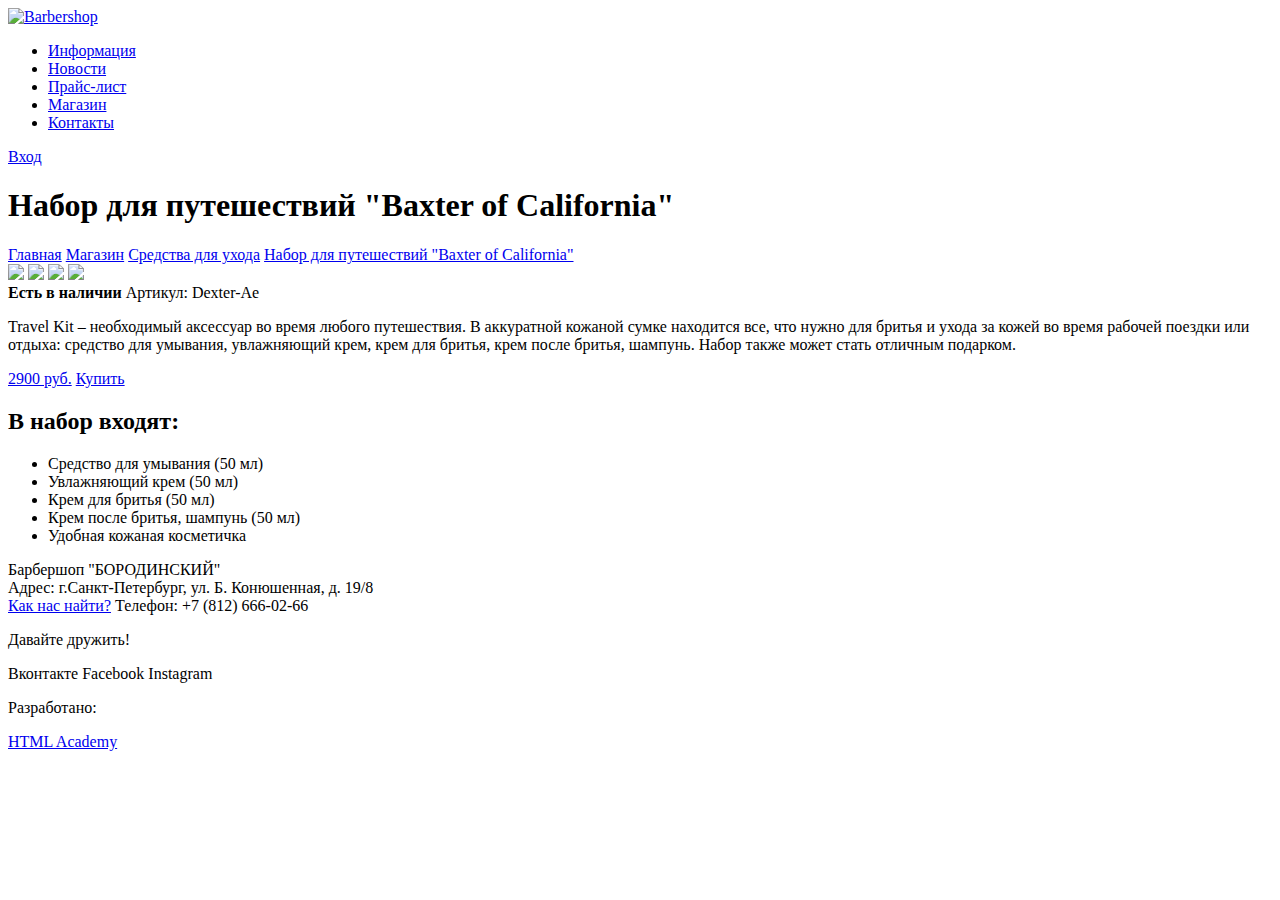
==== index-container.html @ f0977b00 "Разметка страниц" ====
<!DOCTYPE html>
<html lang="ru">
  <head>
    <meta charset="utf-8">
    <title>Барбершоп «Бородинский»</title>
  </head>
  <body>
      <header class="main-header">
          <div class="container">
              <div class="logo">
                  <a href="#">
                  <img src="#" alt="Barbershop">
                  </a>
              </div>
              <nav class="main-navigation">
                  <ul>
                      <li>
                          <a href="#">Информация</a>
                      </li>
                      <li>
                          <a href="#">Новости</a>
                      </li>
                      <li>
                          <a href="#">Прайс-лист</a>
                      </li>
                      <li>
                          <a href="#">Магазин</a>
                      </li>
                      <li>
                          <a href="#">Контакты</a>
                      </li>
                  </ul>
              </nav>
          </div>
          <div class="enter">
              <a class="btn" href="#">Вход</a>
          </div>
      </header>
      <main class="container">
          <div class="title-page">
          <h1>Набор для путешествий "Baxter of California"</h1>
              <a class="title" href="#">Главная</a>
              <a class="title" href="#">Магазин</a>
              <a class="title" href="#">Средства для ухода</a>
              <a class="title" href="#">Набор для путешествий "Baxter of California"</a>
          </div>
          <div class="pictures">
              <img src="#">
              <img src="#">
              <img src="#">
              <img src="#">
          </div>
          <div class="description-product">
              <span><b>Есть в наличии</b></span>
              <span>Артикул: Dexter-Ae</span>
              <p>Travel Kit – необходимый аксессуар во время любого путешествия. В аккуратной кожаной сумке находится все, что нужно для бритья и ухода за кожей во время рабочей поездки или отдыха: средство для умывания, увлажняющий крем, крем для бритья, крем после бритья, шампунь. Набор также может стать отличным подарком.</p>
              <a class="btn" href="#">2900 руб.</a>
              <a class="btn" href="#">Купить</a>
          </div>
          <div class="elements-product">
              <h2>В набор входят:</h2>
              <ul>
                  <li>Средство для умывания (50 мл)</li>
                  <li>Увлажняющий крем (50 мл)</li>
                  <li>Крем для бритья (50 мл)</li>
                  <li>Крем после бритья, шампунь (50 мл)</li>
                  <li>Удобная кожаная косметичка</li>
              </ul>
          </div>
      </main>
      <footer class="main-footer">
          <div class="container">
              <div class="footer-adress">
                  <p>Барбершоп "БОРОДИНСКИЙ" <br>
                  Адрес: г.Санкт-Петербург, ул. Б. Конюшенная, д. 19/8<br>
                      <a href="#">Как нас найти?</a>
                  Телефон: +7 (812) 666-02-66</p>
              </div>
              <div class="footer-social">
                  <p>Давайте дружить!</p>
                  <a class="social-btn-vk">Вконтакте</a>
                  <a class="social-btn-fc">Facebook</a>
                  <a class="social-btn-inst">Instagram</a> 
              </div>
              <div class="footer-copyright">
                  <p>Разработано:</p>
                  <a class="btn" href="https://htmlacademy.ru">HTML Academy</a>    
              </div>
          </div>
      </footer>
    </body>
</html>
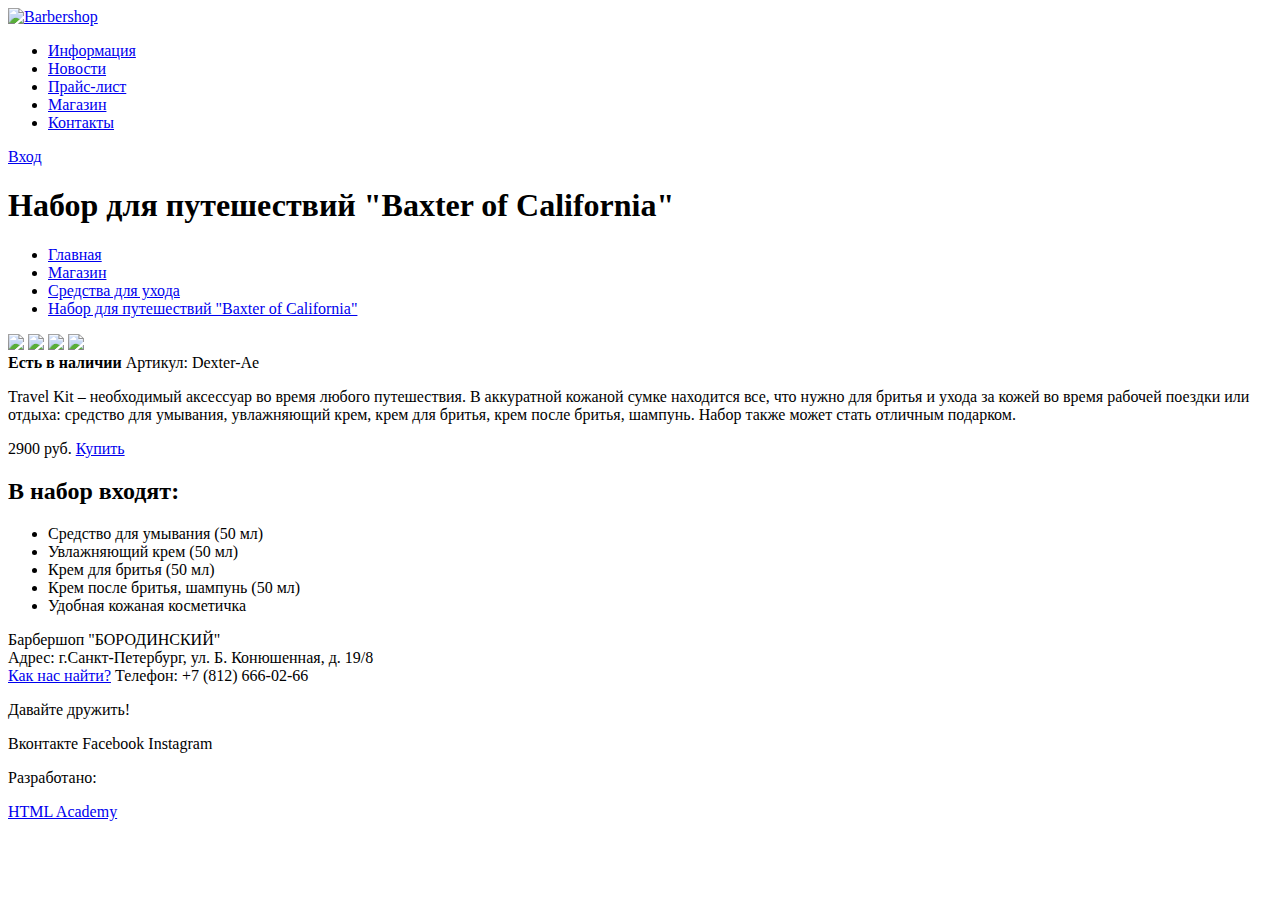
==== commit 27c89155: "Итоговая разметка страницы" ====
--- a/index-container.html
+++ b/index-container.html
@@ -5,8 +5,9 @@
     <title>Барбершоп «Бородинский»</title>
   </head>
   <body>
+      <div class="container">
       <header class="main-header">
-          <div class="container">
+          
               <div class="logo">
                   <a href="#">
                   <img src="#" alt="Barbershop">
@@ -31,18 +32,20 @@
                       </li>
                   </ul>
               </nav>
-          </div>
+          
           <div class="enter">
               <a class="btn" href="#">Вход</a>
           </div>
       </header>
-      <main class="container">
+      <main>
           <div class="title-page">
           <h1>Набор для путешествий "Baxter of California"</h1>
-              <a class="title" href="#">Главная</a>
-              <a class="title" href="#">Магазин</a>
-              <a class="title" href="#">Средства для ухода</a>
-              <a class="title" href="#">Набор для путешествий "Baxter of California"</a>
+              <ul class="breadcrumbs">
+                  <li><a class="title" href="#">Главная</a></li>
+                  <li><a class="title" href="#">Магазин</a></li>
+                  <li><a class="title" href="#">Средства для ухода</a></li>
+                  <li><a class="title" href="#">Набор для путешествий "Baxter of California"</a></li>
+              </ul>
           </div>
           <div class="pictures">
               <img src="#">
@@ -54,7 +57,7 @@
               <span><b>Есть в наличии</b></span>
               <span>Артикул: Dexter-Ae</span>
               <p>Travel Kit – необходимый аксессуар во время любого путешествия. В аккуратной кожаной сумке находится все, что нужно для бритья и ухода за кожей во время рабочей поездки или отдыха: средство для умывания, увлажняющий крем, крем для бритья, крем после бритья, шампунь. Набор также может стать отличным подарком.</p>
-              <a class="btn" href="#">2900 руб.</a>
+              <span>2900 руб.</span>
               <a class="btn" href="#">Купить</a>
           </div>
           <div class="elements-product">
@@ -88,5 +91,6 @@
               </div>
           </div>
       </footer>
+      </div>
     </body>
 </html>